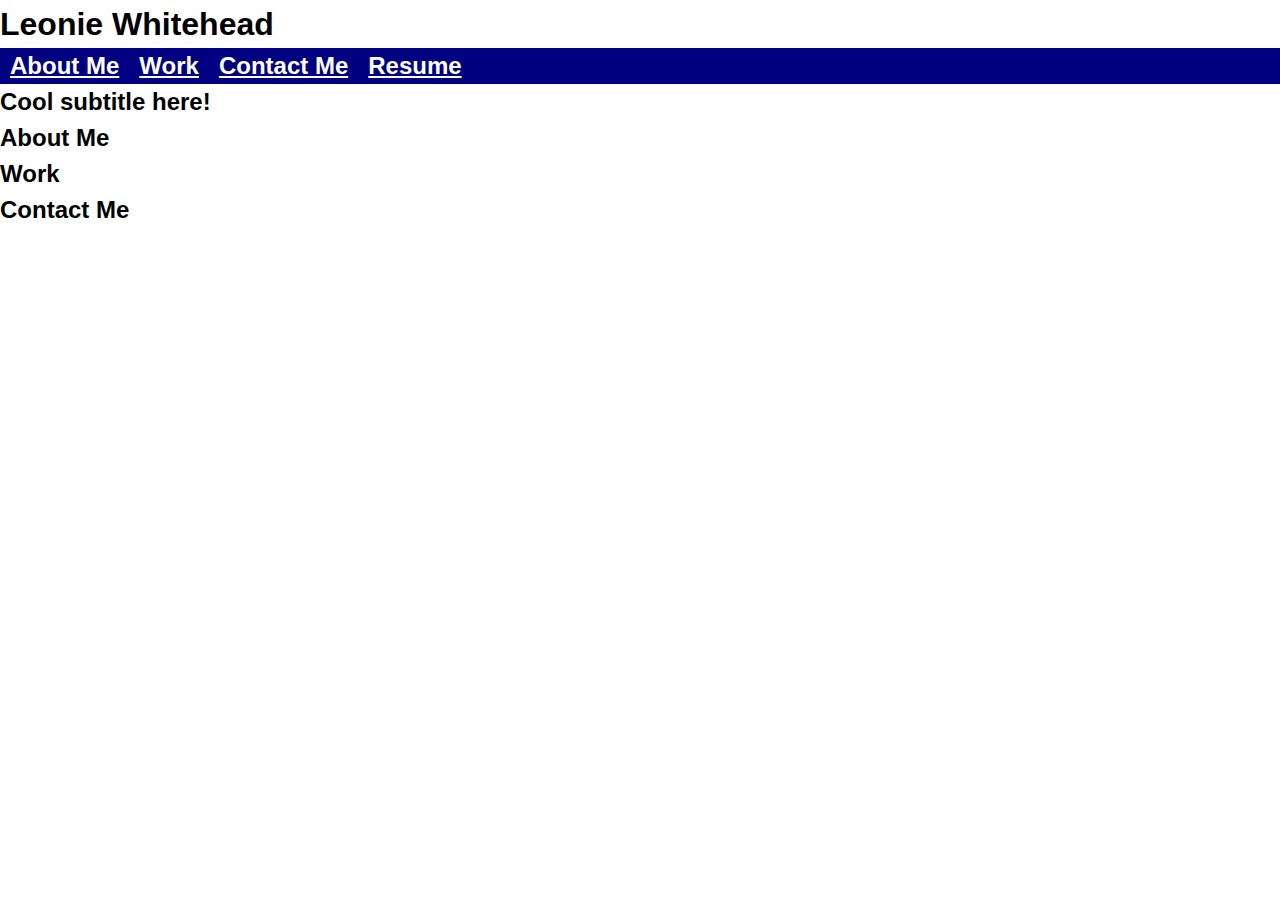
==== index.html @ d3759ff0 "added css to make nav links horizontal" ====
<!DOCTYPE html>
<html lang="en-gb">

<head>
  <meta charset="UTF-8">
  <meta name="viewport" content="width=device-width, initial-scale=1.0">
  <meta http-equiv="X-UA-Compatible" content="ie=edge">
  <title>Leonie Whitehead // Web Developer</title>
  <link rel="stylesheet" href="./assets/css/style.css" />
</head>


<body>
  <!-- main logo / nav -->
  <header>
    <h1>Leonie Whitehead</h1>
  
    <section class="topnav">
    <nav>
      <ul>
        <h2><li><a href="#about">About Me</a></li></h2>
        <h2><li><a href="#work">Work</a></li></h2>
        <h2><li><a href="#contact">Contact Me</a></li></h2>
        <h2><li><a href="">Resume</a></li></h2>
      </ul>
    </nav>
  </section>
  </header>

  <!-- hero banner -->
  <section class="hero-banner">
    <div>
      <h2>Cool subtitle here!</h2>
    </div>
  </section>

  <main class="page-wrapper">
    <!-- about me -->
    <section class="page-section" id="about">
      <h2>About Me</h2>
    </section>

    <!-- portfolio container -->
    <section class="page-section" id="work">
      <h2>Work</h2>
    </section>

    <!-- contact -->
    <section class="page-section contact" id="contact">
      <h2>Contact Me</h2>
    </section>
  </main>
</body>

</html>
---- assets/css/style.css ----
* {
  box-sizing: border-box;
}

body {
  margin: 0;
  padding: 0;
  font-family: 'Trebuchet MS', 'Lucida Sans Unicode', 'Lucida Grande', 'Lucida Sans', Arial, sans-serif;
  line-height: 1.5;
}

.topnav {
  background-color:navy;

 }
 
 .topnav a {
 color: white;
 width: 300px;
 padding: 10px;
 }

 ul {
   display:inline-flex;
   list-style-type: none;
   margin: 0;
   padding: 0;
 }

 li{
 
 }

h1,
h2,
h3,
h4,
h5,
h6 {
  margin: 0;
}

p {
  margin: 0;
}
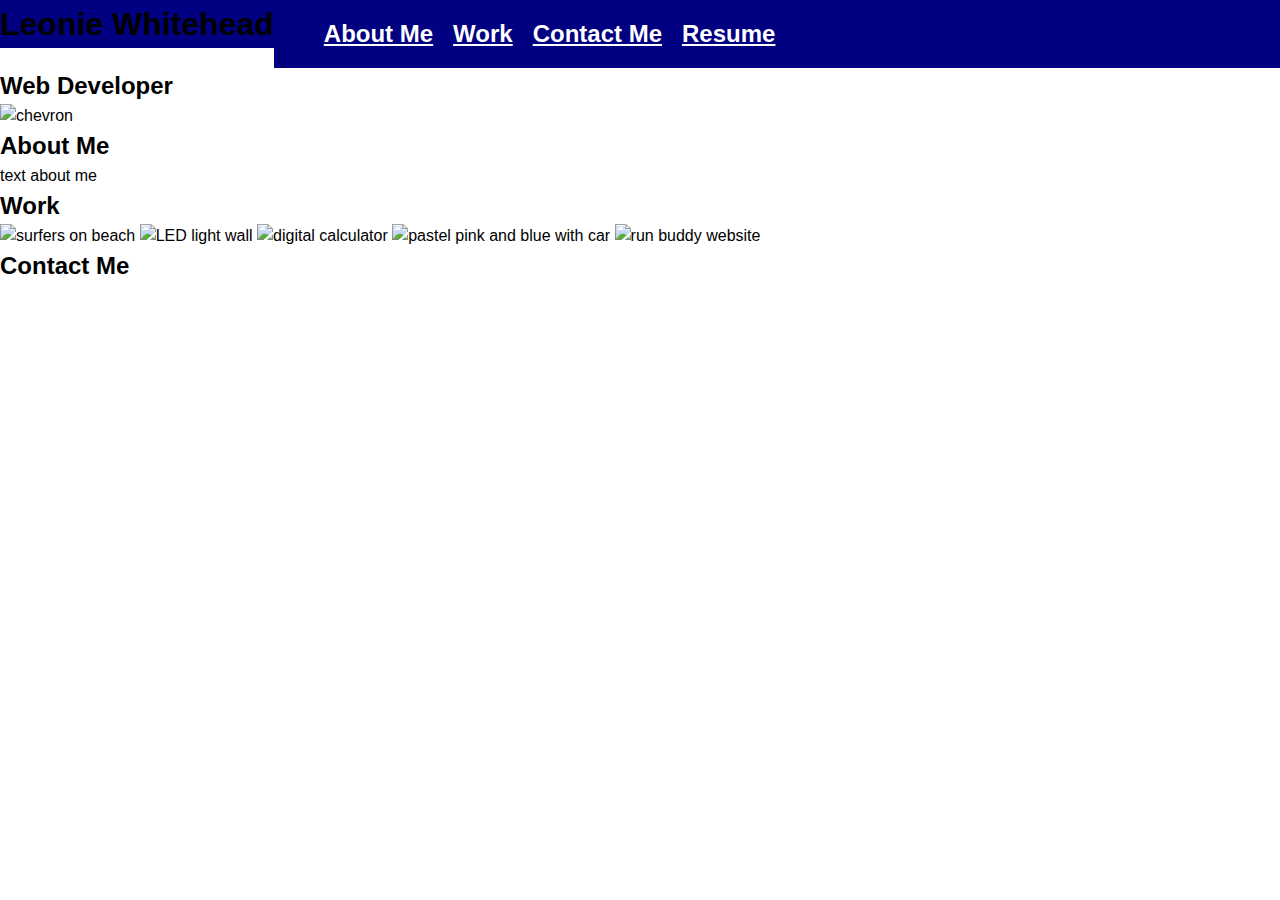
==== commit 56eb3810: "added images and alt tags to work section" ====
--- a/index.html
+++ b/index.html
@@ -12,10 +12,11 @@
 
 <body>
   <!-- main logo / nav -->
-  <header>
+  <header class="left">
     <h1>Leonie Whitehead</h1>
+  </header>
   
-    <section class="topnav">
+  <section class="topnav">
     <nav>
       <ul>
         <h2><li><a href="#about">About Me</a></li></h2>
@@ -30,7 +31,8 @@
   <!-- hero banner -->
   <section class="hero-banner">
     <div>
-      <h2>Cool subtitle here!</h2>
+      <h2>Web Developer</h2>
+      <img src="images\02-hero-bg.jpg" alt="chevron">
     </div>
   </section>
 
@@ -38,11 +40,17 @@
     <!-- about me -->
     <section class="page-section" id="about">
       <h2>About Me</h2>
+      <p> text about me </p>
     </section>
 
     <!-- portfolio container -->
     <section class="page-section" id="work">
       <h2>Work</h2>
+      <img src="images\02-portfolio-4.jpg" alt="surfers on beach">
+      <img src="images\02-portfolio-1.jpg" alt="LED light wall">
+      <img src="images\02-portfolio-2.jpg" alt="digital calculator">
+      <img src="images\02-portfolio-3.jpg" alt="pastel pink and blue with car">
+      <img src="images\02-run-buddy.jpg" alt="run buddy website">
     </section>
 
     <!-- contact -->
--- a/assets/css/style.css
+++ b/assets/css/style.css
@@ -9,26 +9,34 @@
   line-height: 1.5;
 }
 
-.topnav {
+header {
   background-color:navy;
+  float: left;
 
  }
+
+ .topnav{
+  background-color: navy;
+  overflow: hidden; 
+  
+}
  
  .topnav a {
  color: white;
- width: 300px;
+ width: 200px;
  padding: 10px;
+ 
  }
+
 
  ul {
    display:inline-flex;
    list-style-type: none;
-   margin: 0;
-   padding: 0;
+  
  }
 
- li{
- 
+ li {
+  text-align: right;
  }
 
 h1,
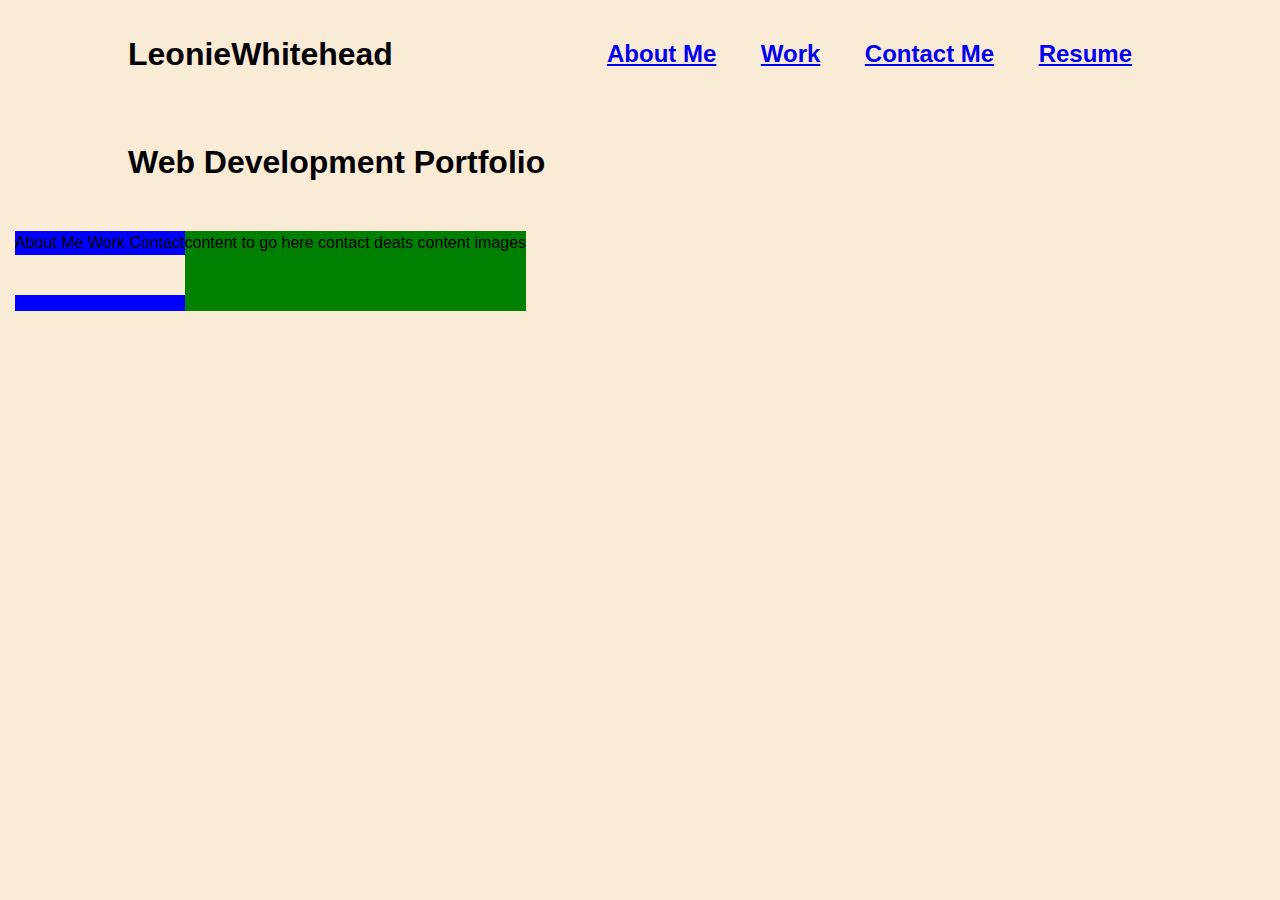
==== commit 636b7fb2: "added code and css to create two columns" ====
--- a/index.html
+++ b/index.html
@@ -9,54 +9,90 @@
   <link rel="stylesheet" href="./assets/css/style.css" />
 </head>
 
-
 <body>
   <!-- main logo / nav -->
-  <header class="left">
-    <h1>Leonie Whitehead</h1>
-  </header>
-  
-  <section class="topnav">
+  <header>
+    <div class="logo">
+      <h1>LeonieWhitehead</h1>
+    </div>
     <nav>
-      <ul>
-        <h2><li><a href="#about">About Me</a></li></h2>
-        <h2><li><a href="#work">Work</a></li></h2>
-        <h2><li><a href="#contact">Contact Me</a></li></h2>
-        <h2><li><a href="">Resume</a></li></h2>
+      <ul class="nav_links">
+        <li>
+          <h2><a href="#about">About Me</a></h2>
+        </li>
+        <li>
+          <h2><a href="#work">Work</a></h2>
+        </li>
+        <li>
+          <h2><a href="#contact">Contact Me</a></h2>
+        </li>
+        <li>
+          <h2><a href="#">Resume</a></h2>
+        </li>
       </ul>
     </nav>
-  </section>
   </header>
 
   <!-- hero banner -->
   <section class="hero-banner">
-    <div>
-      <h2>Web Developer</h2>
-      <img src="images\02-hero-bg.jpg" alt="chevron">
-    </div>
+    <header class="hero-header">
+      <div class="hero-image">
+        <!-- <img src="images/02-hero-bg.jpg" alt="chevron" width="100%" height="2%"> -->
+        <h1 class="hero-title">Web Development Portfolio</h1>
+      </div>
+    </header>
   </section>
 
+  <!-- Column layout -->
   <main class="page-wrapper">
-    <!-- about me -->
-    <section class="page-section" id="about">
-      <h2>About Me</h2>
-      <p> text about me </p>
-    </section>
+    <div class="row">
+      <div class="Column">
+        <div class="headings-column">
+          About Me
+          Work
+          Contact
 
-    <!-- portfolio container -->
-    <section class="page-section" id="work">
-      <h2>Work</h2>
-      <img src="images\02-portfolio-4.jpg" alt="surfers on beach">
-      <img src="images\02-portfolio-1.jpg" alt="LED light wall">
-      <img src="images\02-portfolio-2.jpg" alt="digital calculator">
-      <img src="images\02-portfolio-3.jpg" alt="pastel pink and blue with car">
-      <img src="images\02-run-buddy.jpg" alt="run buddy website">
-    </section>
+          <!-- about me -->
+          <section class="page-section" id="about">
+          </section>
 
-    <!-- contact -->
-    <section class="page-section contact" id="contact">
-      <h2>Contact Me</h2>
-    </section>
+          <!-- portfolio container -->
+          <section class="page-section" id="work">
+          </section>
+
+          <!-- contact -->
+          <section class="page-section" id="contact">
+          </section>
+        </div>
+      </div>
+      <div class="Column">
+        <div class="content-column">
+          content to go here contact deats
+                      <!-- <nav>
+                        <ul>
+                          <h3>
+                            <li><a href="mailto: leonie@example.com">Send Email</a></li>
+                          </h3>
+                          <h3>
+                            <li><a href="https://github.com/LeonieWhitehead">GitHub</a></li>
+                          </h3>
+                          <h3>
+                            <li><a href="https://twitter.com/">Twitter</a></li>
+                          </h3>
+                          <h3>
+                            <li><a href="https://open.spotify.com/">Spotify</a></li>
+                          </h3>
+                        </ul>
+                      </nav> -->
+          content images
+                      <!-- <img src="images\beach.jpg" alt="surfers on beach">
+            <img src="images\led wall.jpg" alt="LED light wall">
+            <img src="images\calculator.jpg" alt="digital calculator">
+            <img src="images\car.jpg" alt="pastel pink and blue with car">
+            <img src="images\02-run-buddy.jpg" alt="run buddy website"> -->
+        </div>
+      </div>
+    </div>
   </main>
 </body>
 
--- a/assets/css/style.css
+++ b/assets/css/style.css
@@ -1,6 +1,48 @@
 * {
   box-sizing: border-box;
+  margin: 0px;
+  padding: 0px;
+  background-color: antiquewhite;
 }
+
+/* Navigation styles */
+
+header{
+  display: flex;
+  /* flex-direction: row; */
+  justify-content: space-between;
+  align-items: center;
+  padding: 30px 10%;
+  overflow: hidden;
+}
+
+.logo {
+cursor: pointer;
+flex-direction: row;
+}
+
+.nav_links {
+  list-style: none;
+ 
+}
+
+.nav_links li{
+  display: inline-block;
+  padding: 0px 20px;
+}
+
+.nav_links a:hover {
+  background-color: navy;
+  color: orangered;
+}
+
+.hero-banner {
+  display: flex;
+  flex-direction: column;
+  justify-content: space-between;
+}
+
+/* Column styles */ 
 
 body {
   margin: 0;
@@ -9,24 +51,63 @@
   line-height: 1.5;
 }
 
-header {
+.page-wrapper{
+  margin: 15px;
+  background-color: antiquewhite;
+
+}
+
+.row {
+  display: flex;
+  flex-direction: row;
+  flex-wrap: wrap;
+  width: 100%;
+}
+
+.column {
+  display: flex;
+  flex-direction: column;
+  flex-basis: 100%;
+  flex: 1;
+}
+
+.headings-column {
+  background-color: blue;
+  height: 80px;
+}
+
+.content-column {
+  background-color: green;
+  height: 80px;
+}
+
+/* .page-section{
+  height: 100%;
+  width: 100%;
+  display: flex;
+  align-items: flex-end;
+  margin-bottom: 20px; 
+}
+
+#about {
+  margin-top:20px;
+  background-repeat: no-repeat;
+  background-position: center;
+
+}
+#work {
+  background-repeat: no-repeat;
+  background-position: center;
+}
+#contact {
+  background-repeat: no-repeat;
+  background-position: center;
+} */ */
+
+/* header {
   background-color:navy;
   float: left;
 
- }
-
- .topnav{
-  background-color: navy;
-  overflow: hidden; 
-  
-}
- 
- .topnav a {
- color: white;
- width: 200px;
- padding: 10px;
- 
- }
 
 
  ul {
@@ -36,8 +117,8 @@
  }
 
  li {
-  text-align: right;
- }
+  text-align: right; */
+ 
 
 h1,
 h2,
@@ -52,3 +133,22 @@
   margin: 0;
 }
 
+
+Footer Styles
+.contact{
+    display: flex;
+    justify-content: space-evenly;
+    align-items:center;
+    width: 100px;
+    height: 100px;
+    margin: 0;
+    padding: 0;
+  }
+  
+  #contact {
+    padding: 20px 40px;
+    font-family: Arial, Helvetica, sans-serif;
+    text-decoration: none;
+  }
+  
+  
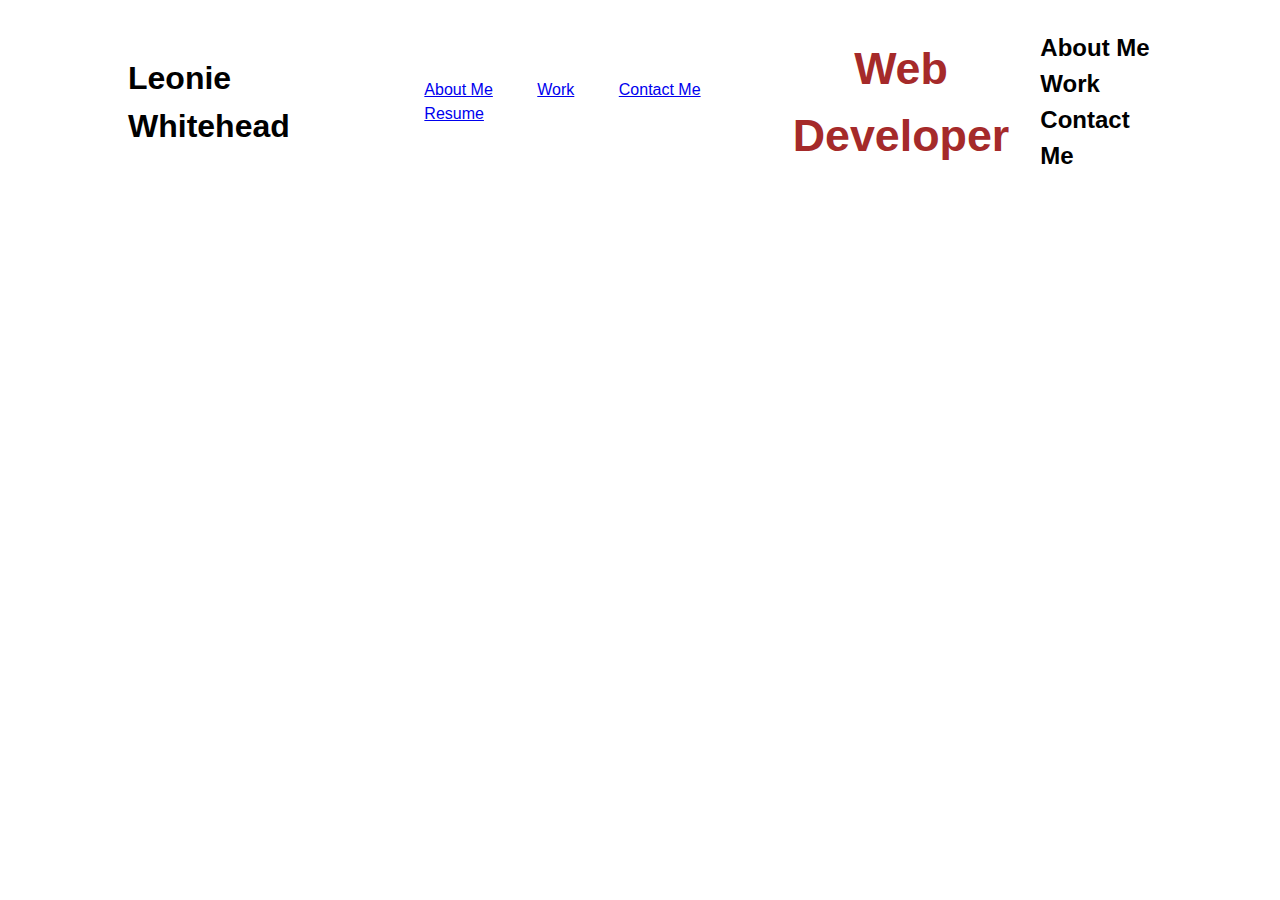
==== commit ee84bfe0: "added html and css for hero photo and text" ====
--- a/index.html
+++ b/index.html
@@ -9,91 +9,47 @@
   <link rel="stylesheet" href="./assets/css/style.css" />
 </head>
 
+
 <body>
   <!-- main logo / nav -->
   <header>
-    <div class="logo">
-      <h1>LeonieWhitehead</h1>
-    </div>
-    <nav>
-      <ul class="nav_links">
-        <li>
-          <h2><a href="#about">About Me</a></h2>
-        </li>
-        <li>
-          <h2><a href="#work">Work</a></h2>
-        </li>
-        <li>
-          <h2><a href="#contact">Contact Me</a></h2>
-        </li>
-        <li>
-          <h2><a href="#">Resume</a></h2>
-        </li>
+    <section class="logo">
+    <h1>Leonie Whitehead</h1>
+    </section>
+
+    <nav class="nav_links">
+      <ul>
+        <li class="nav"><a href="#">About Me</a></li>
+        <li class="nav"><a href="#">Work</a></li>
+        <li class="nav"><a href="#">Contact Me</a></li>
+        <li class="nav"><a href="#">Resume</a></li>
       </ul>
     </nav>
-  </header>
+  
 
-  <!-- hero banner -->
-  <section class="hero-banner">
-    <header class="hero-header">
-      <div class="hero-image">
-        <!-- <img src="images/02-hero-bg.jpg" alt="chevron" width="100%" height="2%"> -->
-        <h1 class="hero-title">Web Development Portfolio</h1>
+    <section class="hero">
+      <div class="text">
+        <h1>Web Developer</h1>
       </div>
-    </header>
-  </section>
-
-  <!-- Column layout -->
-  <main class="page-wrapper">
-    <div class="row">
-      <div class="Column">
-        <div class="headings-column">
-          About Me
-          Work
-          Contact
-
-          <!-- about me -->
-          <section class="page-section" id="about">
-          </section>
-
-          <!-- portfolio container -->
-          <section class="page-section" id="work">
-          </section>
-
-          <!-- contact -->
-          <section class="page-section" id="contact">
-          </section>
-        </div>
-      </div>
-      <div class="Column">
-        <div class="content-column">
-          content to go here contact deats
-                      <!-- <nav>
-                        <ul>
-                          <h3>
-                            <li><a href="mailto: leonie@example.com">Send Email</a></li>
-                          </h3>
-                          <h3>
-                            <li><a href="https://github.com/LeonieWhitehead">GitHub</a></li>
-                          </h3>
-                          <h3>
-                            <li><a href="https://twitter.com/">Twitter</a></li>
-                          </h3>
-                          <h3>
-                            <li><a href="https://open.spotify.com/">Spotify</a></li>
-                          </h3>
-                        </ul>
-                      </nav> -->
-          content images
-                      <!-- <img src="images\beach.jpg" alt="surfers on beach">
-            <img src="images\led wall.jpg" alt="LED light wall">
-            <img src="images\calculator.jpg" alt="digital calculator">
-            <img src="images\car.jpg" alt="pastel pink and blue with car">
-            <img src="images\02-run-buddy.jpg" alt="run buddy website"> -->
-        </div>
-      </div>
-    </div>
-  </main>
-</body>
-
-</html>+    </section>
+  
+    <main class="page-wrapper">
+      <!-- about me -->
+      <section class="page-section" id="about">
+        <h2>About Me</h2>
+      </section>
+  
+      <!-- portfolio container -->
+      <section class="page-section" id="work">
+        <h2>Work</h2>
+      </section>
+  
+      <!-- contact -->
+      <section class="page-section contact" id="contact">
+        <h2>Contact Me</h2>
+      </section>
+    </main>
+  </body>
+  
+  </html>
+  --- a/assets/css/style.css
+++ b/assets/css/style.css
@@ -1,15 +1,11 @@
 * {
   box-sizing: border-box;
-  margin: 0px;
-  padding: 0px;
-  background-color: antiquewhite;
 }
 
 /* Navigation styles */
 
 header{
   display: flex;
-  /* flex-direction: row; */
   justify-content: space-between;
   align-items: center;
   padding: 30px 10%;
@@ -36,13 +32,24 @@
   color: orangered;
 }
 
-.hero-banner {
+.hero {
   display: flex;
   flex-direction: column;
-  justify-content: space-between;
+  background-image: url(https://source.unsplash.com/random);
+  align-self: center;
+  background-repeat: no-repeat;
+  background-size: cover;
+  align-items: center;
+  justify-content: center;
+
 }
 
-/* Column styles */ 
+.text {
+  font-size: 1.4rem;
+  text-align: center;
+  color: brown;
+
+}
 
 body {
   margin: 0;
@@ -50,75 +57,6 @@
   font-family: 'Trebuchet MS', 'Lucida Sans Unicode', 'Lucida Grande', 'Lucida Sans', Arial, sans-serif;
   line-height: 1.5;
 }
-
-.page-wrapper{
-  margin: 15px;
-  background-color: antiquewhite;
-
-}
-
-.row {
-  display: flex;
-  flex-direction: row;
-  flex-wrap: wrap;
-  width: 100%;
-}
-
-.column {
-  display: flex;
-  flex-direction: column;
-  flex-basis: 100%;
-  flex: 1;
-}
-
-.headings-column {
-  background-color: blue;
-  height: 80px;
-}
-
-.content-column {
-  background-color: green;
-  height: 80px;
-}
-
-/* .page-section{
-  height: 100%;
-  width: 100%;
-  display: flex;
-  align-items: flex-end;
-  margin-bottom: 20px; 
-}
-
-#about {
-  margin-top:20px;
-  background-repeat: no-repeat;
-  background-position: center;
-
-}
-#work {
-  background-repeat: no-repeat;
-  background-position: center;
-}
-#contact {
-  background-repeat: no-repeat;
-  background-position: center;
-} */ */
-
-/* header {
-  background-color:navy;
-  float: left;
-
-
-
- ul {
-   display:inline-flex;
-   list-style-type: none;
-  
- }
-
- li {
-  text-align: right; */
- 
 
 h1,
 h2,
@@ -134,21 +72,3 @@
 }
 
 
-Footer Styles
-.contact{
-    display: flex;
-    justify-content: space-evenly;
-    align-items:center;
-    width: 100px;
-    height: 100px;
-    margin: 0;
-    padding: 0;
-  }
-  
-  #contact {
-    padding: 20px 40px;
-    font-family: Arial, Helvetica, sans-serif;
-    text-decoration: none;
-  }
-  
-  
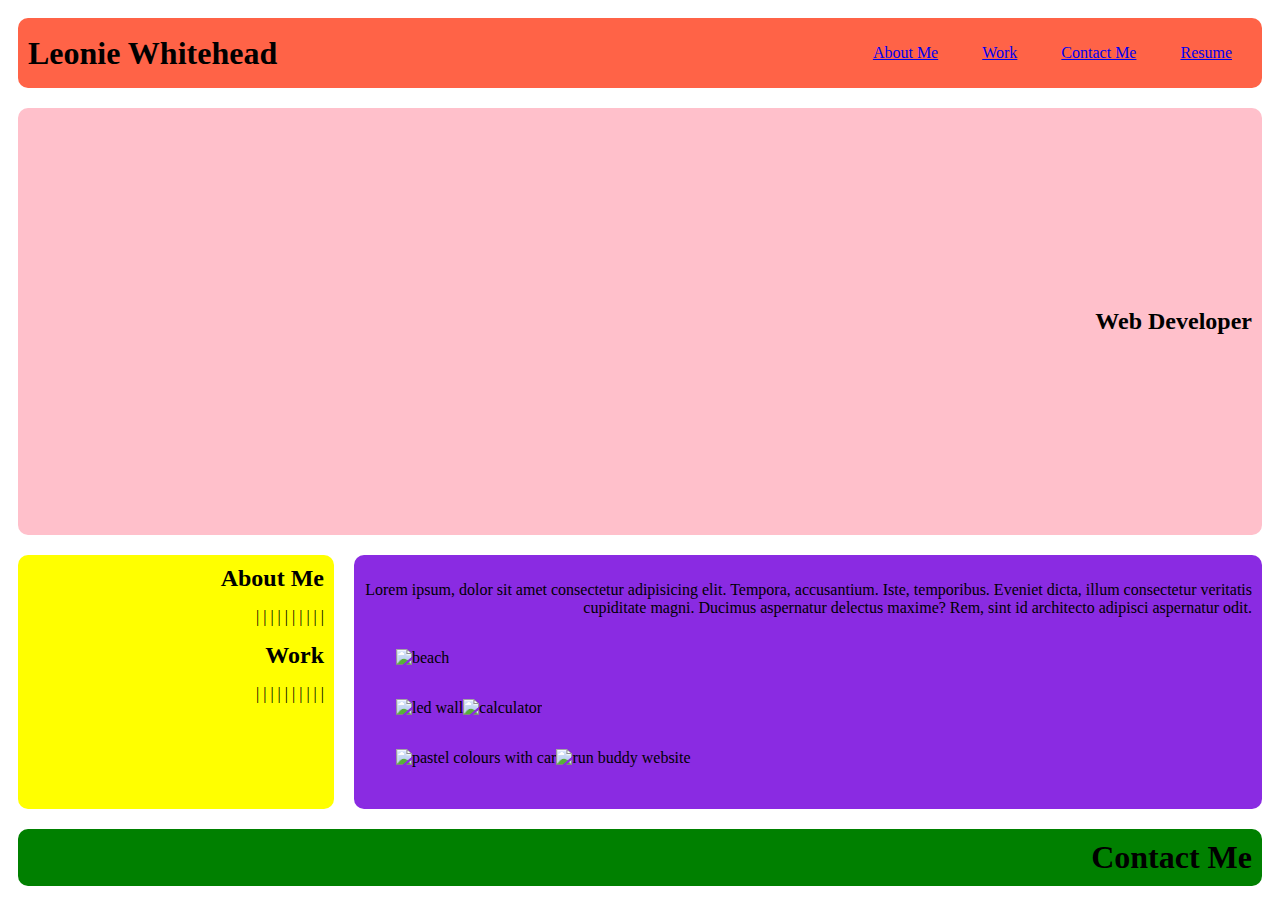
==== commit 32ce8f05: "added hero css" ====
--- a/index.html
+++ b/index.html
@@ -11,44 +11,95 @@
 
 
 <body>
-  <!-- main logo / nav -->
-  <header>
-    <section class="logo">
-    <h1>Leonie Whitehead</h1>
-    </section>
-
-    <nav class="nav_links">
-      <ul>
-        <li class="nav"><a href="#">About Me</a></li>
-        <li class="nav"><a href="#">Work</a></li>
-        <li class="nav"><a href="#">Contact Me</a></li>
-        <li class="nav"><a href="#">Resume</a></li>
-      </ul>
-    </nav>
-  
-
-    <section class="hero">
+    <!-- <section class="hero">
       <div class="text">
         <h1>Web Developer</h1>
       </div>
-    </section>
-  
-    <main class="page-wrapper">
-      <!-- about me -->
-      <section class="page-section" id="about">
+    </section> -->
+
+    <!-- flex container -->
+    <main class="flex-container">
+      <header class="header">
+        <section class="logo">
+          <h1>Leonie Whitehead</h1>
+        </section>
+        <nav class="nav_links">
+          <ul>
+            <li class="nav"><a href="#">About Me</a></li>
+            <li class="nav"><a href="#">Work</a></li>
+            <li class="nav"><a href="#">Contact Me</a></li>
+            <li class="nav"><a href="#">Resume</a></li>
+          </ul>
+        </nav>
+      </header>
+      <section class="hero">
+        <section class="hero-container">
+        <h2> Web Developer</h2>
+        <!-- <img src="images\02-hero-bg copy.jpg" alt="chevron"> -->
+        </section>
+      </section>
+
+      <article class="main">
+        <section class="row" id="main-text-row">
+          <p>
+            Lorem ipsum, dolor sit amet consectetur adipisicing elit. Tempora, accusantium. Iste, temporibus. Eveniet dicta,
+            illum consectetur veritatis cupiditate magni. Ducimus aspernatur delectus maxime? Rem, sint id architecto adipisci
+            aspernatur odit.
+          </p>
+        </section>
+        <section class="row" id="main-image-row">
+          <img src="images/beach.jpg" alt="beach"/>
+        </section>
+        <section class="row" id="second-images-row">
+            <img src="images\led wall.jpg" alt="led wall"/>
+            <img src="images\calculator.jpg" alt="calculator"/>        
+          </section>
+        </section>
+        <section class="row" id="third-images-row">
+          <img src="images\car.jpg" alt="pastel colours with car"/>
+          <img src="images\02-run-buddy.jpg" alt="run buddy website"/>        
+        </section>
+
+      </article>
+      <aside class="sidebar">
         <h2>About Me</h2>
-      </section>
-  
-      <!-- portfolio container -->
-      <section class="page-section" id="work">
+        <p>
+          |
+          |
+          |
+          |
+          |
+          |
+          |
+          |
+          |
+          |
+        </p>
         <h2>Work</h2>
-      </section>
-  
-      <!-- contact -->
-      <section class="page-section contact" id="contact">
-        <h2>Contact Me</h2>
-      </section>
+        <p>
+          |
+          |
+          |
+          |
+          |
+          |
+          |
+          |
+          |
+          |
+        </p>
+      </aside>
+      <footer class="footer">
+        <h1>Contact Me</h1>
+      </footer>
     </main>
+
+    <!-- about me
+    <section class="page-section" id="about"></section>
+    portfolio container
+    <section class="page-section" id="work"></section>
+    contact -->
+    <!-- <section class="page-section contact" id="contact"></section> -->
   </body>
   
   </html>
--- a/assets/css/style.css
+++ b/assets/css/style.css
@@ -3,7 +3,6 @@
 }
 
 /* Navigation styles */
-
 header{
   display: flex;
   justify-content: space-between;
@@ -32,7 +31,19 @@
   color: orangered;
 }
 
-.hero {
+h1,
+h2,
+h3,
+h4,
+h5,
+h6 {
+  margin: 0;
+}
+
+
+/* hero */
+
+/* .hero {
   display: flex;
   flex-direction: column;
   background-image: url(https://source.unsplash.com/random);
@@ -49,26 +60,93 @@
   text-align: center;
   color: brown;
 
+} */
+
+
+/* flexbox container */
+
+.flex-container {
+  display: flex;
+  flex-flow: row wrap;
+  text-align: right;
 }
 
-body {
+.flex-container>*{
+  padding: 10px;
+  margin: 10px;
+  flex: 1 100%;
+  border-radius: 10px;
+}
+
+.header{
+  background: tomato;
+}
+
+.footer{
+  background: green;
+}
+
+.hero{
+  background: pink;
+  background-image: url("../css/hero.jpg");
+  padding-top: 200px;
+  padding-bottom: 200px;
+}
+
+.main{
+  text-align: right;
+  background: blueviolet;
+}
+
+.sidebar{
+  background: yellow;
+}
+
+#main-image-row{
+  margin: 2em;
+  display: flex;
+  /* flex-wrap: wrap; */
+}
+
+#second-images-row{
+  margin: 2em;
+  display: flex;
+  /* flex-wrap: wrap; */
+}
+
+#third-images-row{
+  margin: 2em;
+  display: flex;
+  /* flex-wrap: wrap; */
+}
+
+@media all and (min-width: 800px){
+  .main{
+    flex: 3;
+  }
+  .sidebar{
+    order: 1;
+  }
+
+  .main{
+    order: 2;
+  }
+
+  .footer{
+    order: 4;
+  }
+}
+
+@media all and (min-width: 600px){
+  .sidebar{
+    flex: 1;
+  }
+}
+/* body {
   margin: 0;
   padding: 0;
   font-family: 'Trebuchet MS', 'Lucida Sans Unicode', 'Lucida Grande', 'Lucida Sans', Arial, sans-serif;
   line-height: 1.5;
-}
-
-h1,
-h2,
-h3,
-h4,
-h5,
-h6 {
-  margin: 0;
-}
-
-p {
-  margin: 0;
-}
+} */
 
 
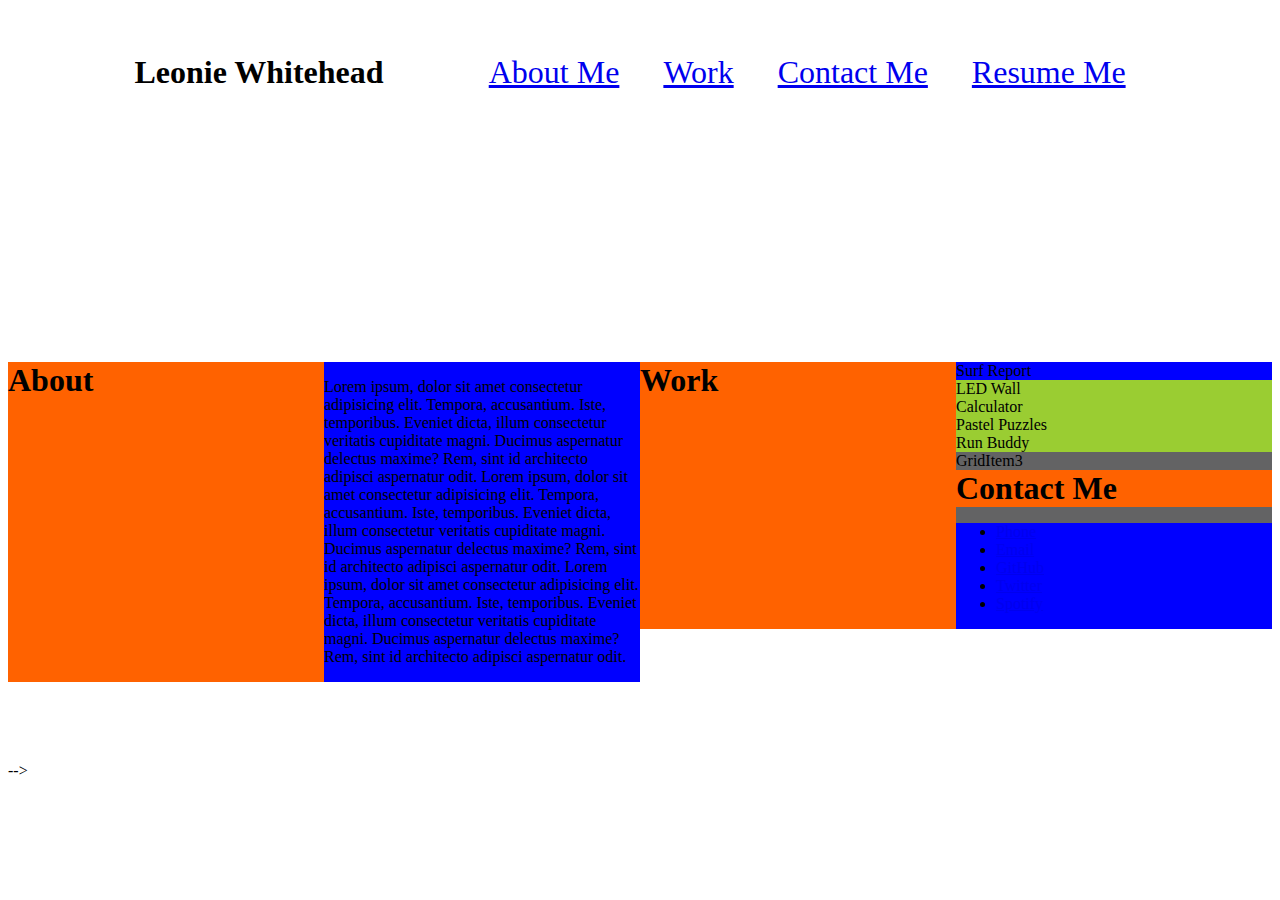
==== commit 44e163bc: "added gid and flex containers" ====
--- a/index.html
+++ b/index.html
@@ -9,98 +9,147 @@
   <link rel="stylesheet" href="./assets/css/style.css" />
 </head>
 
+<body>
+  <main class="flex-container">
 
-<body>
-    <!-- <section class="hero">
-      <div class="text">
-        <h1>Web Developer</h1>
+    <header class="header">
+      <section class="logo">
+        <h1>Leonie Whitehead</h1>
+      </section>
+
+      <nav class="nav_links">
+        <ul>
+          <li class="nav"><a href="#"><h3>About Me</h3></a></li>
+          <li class="nav"><a href="#"><h3>Work</h3></a></li>
+          <li class="nav"><a href="#"><h3>Contact Me</h3></a></li>
+          <li class="nav"><a href="#"><h3>Resume Me</h3></a></li>
+        </ul>
+      </nav>
+    </header>
+
+    <section class="hero">
+      <title class="herotitle">
+        <h2> Web Developer</h2>
+      </title>
+    </section>
+
+    <section class="grid-container">
+
+      <div class="grid-itemflex-container">
+        <div class="flex-item" id="flexitem1">
+          <h1>About</h1>
+        </div>
+        <div class="flex-item" id="flexitem2">
+          <p>
+            Lorem ipsum, dolor sit amet consectetur adipisicing elit. Tempora, accusantium. Iste, temporibus. Eveniet
+            dicta,
+            illum consectetur veritatis cupiditate magni. Ducimus aspernatur delectus maxime? Rem, sint id architecto
+            adipisci
+            aspernatur odit.
+            Lorem ipsum, dolor sit amet consectetur adipisicing elit. Tempora, accusantium. Iste, temporibus. Eveniet
+            dicta,
+            illum consectetur veritatis cupiditate magni. Ducimus aspernatur delectus maxime? Rem, sint id architecto
+            adipisci
+            aspernatur odit.
+
+            Lorem ipsum, dolor sit amet consectetur adipisicing elit. Tempora, accusantium. Iste, temporibus. Eveniet
+            dicta,
+            illum consectetur veritatis cupiditate magni. Ducimus aspernatur delectus maxime? Rem, sint id architecto
+            adipisci
+            aspernatur odit.
+          </p>
+        </div>
       </div>
+      
+      <article class="main">
+        <div class="grid-item2">
+          <div class="flex-item" id="flexitem1">
+            <h1>Work</h1>
+          </div>
+          <div class="flex-item" id="flexitem2">
+            <div id="beach" class="page-section">
+              <div class="heading">Surf Report</div>
+          </div>
+          <div class="flex-item" id="flexitem3">
+            <div id="LED" class="page-section">
+              <div class="heading">LED Wall</div>
+          </div>
+          <div class="flex-item" id="flexitem3">
+            <div id="calc" class="page-section">
+            <div class="heading">Calculator</div>
+          </div>
+          <div class="flex-item" id="flexitem3">
+            <div id="car" class="page-section">
+              <div class="heading">Pastel Puzzles</div>
+          </div>
+          <div class="flex-item" id="flexitem3">
+            <div id="Run" class="page-section">
+              <div class="heading">Run Buddy</div>
+          </div>
+        </div>
+
+        <div class="grid-item">GridItem3
+          <div class="flex-item" id="flexitem1">
+            <h1>Contact Me</h1>
+          </div>
+          <div class="flex-item" id="flexitem2">
+            <nav class="contact_links">
+              <ul>
+                <li class="contact"><a href="#">Phone</a></li>
+                <li class="contact"><a href="#">Email</a></li>
+                <li class="contact"><a href="#">GitHub</a></li>
+                <li class="contact"><a href="#">Twitter</a></li>
+                <li class="contact"><a href="#">Spotify</a></li>
+              </ul>
+            </nav>
+          </div>
+        </div>
+
+
+    </section>
+    </article>
     </section> -->
 
-    <!-- flex container -->
-    <main class="flex-container">
-      <header class="header">
-        <section class="logo">
-          <h1>Leonie Whitehead</h1>
-        </section>
-        <nav class="nav_links">
-          <ul>
-            <li class="nav"><a href="#">About Me</a></li>
-            <li class="nav"><a href="#">Work</a></li>
-            <li class="nav"><a href="#">Contact Me</a></li>
-            <li class="nav"><a href="#">Resume</a></li>
-          </ul>
-        </nav>
-      </header>
-      <section class="hero">
-        <section class="hero-container">
-        <h2> Web Developer</h2>
-        <!-- <img src="images\02-hero-bg copy.jpg" alt="chevron"> -->
-        </section>
-      </section>
+    <!-- second row -->
+    <!-- <section class="first">
 
-      <article class="main">
-        <section class="row" id="main-text-row">
-          <p>
-            Lorem ipsum, dolor sit amet consectetur adipisicing elit. Tempora, accusantium. Iste, temporibus. Eveniet dicta,
-            illum consectetur veritatis cupiditate magni. Ducimus aspernatur delectus maxime? Rem, sint id architecto adipisci
-            aspernatur odit.
-          </p>
-        </section>
-        <section class="row" id="main-image-row">
-          <img src="images/beach.jpg" alt="beach"/>
-        </section>
-        <section class="row" id="second-images-row">
-            <img src="images\led wall.jpg" alt="led wall"/>
-            <img src="images\calculator.jpg" alt="calculator"/>        
-          </section>
-        </section>
-        <section class="row" id="third-images-row">
-          <img src="images\car.jpg" alt="pastel colours with car"/>
-          <img src="images\02-run-buddy.jpg" alt="run buddy website"/>        
-        </section>
+      <aside class="sidebar">
+        <h2>Work</h2>
+      </aside> -->
 
-      </article>
-      <aside class="sidebar">
-        <h2>About Me</h2>
-        <p>
-          |
-          |
-          |
-          |
-          |
-          |
-          |
-          |
-          |
-          |
-        </p>
-        <h2>Work</h2>
-        <p>
-          |
-          |
-          |
-          |
-          |
-          |
-          |
-          |
-          |
-          |
-        </p>
-      </aside>
-      <footer class="footer">
-        <h1>Contact Me</h1>
-      </footer>
-    </main>
+    </section>
+    </section>
+    </article>
+    </section>
 
-    <!-- about me
-    <section class="page-section" id="about"></section>
-    portfolio container
-    <section class="page-section" id="work"></section>
-    contact -->
-    <!-- <section class="page-section contact" id="contact"></section> -->
-  </body>
+    <!-- <div class="second-images-container">
+            <section id="led">
+              <div class="subheadings">
+                <h3>LED Wall</h3>
+                <p>NODE/IoT</p>
+              </div>
+            </section>
+            <section id="calculator">
+              <h3>Calculator</h3>
+              <h4>React/JavaScript/CSS</h4>
+            </section>
+    </div>
   
-  </html>
-  +    <div class="third-images-container">
+            <section id="car">
+              <h3>Pastel Puzzles</h3>
+              <h4>MERN Stack</h4>
+            </section>
+            <section id="run">
+              <h3>Run Buddy</h3>
+              <h4>HTML/CSS</h4>
+            </section>
+    </div> -->
+    <!-- last set aka footer -->
+
+
+    </section>
+    </section>
+</body>
+
+</html>--- a/assets/css/style.css
+++ b/assets/css/style.css
@@ -1,9 +1,5 @@
-* {
-  box-sizing: border-box;
-}
-
-/* Navigation styles */
-header{
+/* Navigation */
+header {
   display: flex;
   justify-content: space-between;
   align-items: center;
@@ -12,16 +8,16 @@
 }
 
 .logo {
-cursor: pointer;
-flex-direction: row;
+  cursor: pointer;
+  flex-direction: row;
 }
 
 .nav_links {
   list-style: none;
- 
+
 }
 
-.nav_links li{
+.nav_links li {
   display: inline-block;
   padding: 0px 20px;
 }
@@ -42,111 +38,106 @@
 
 
 /* hero */
-
-/* .hero {
-  display: flex;
-  flex-direction: column;
-  background-image: url(https://source.unsplash.com/random);
-  align-self: center;
-  background-repeat: no-repeat;
+.hero {
+  background-image: url("../css/hero.jpg");
+  height: 25vh;
   background-size: cover;
-  align-items: center;
-  justify-content: center;
-
 }
 
-.text {
-  font-size: 1.4rem;
-  text-align: center;
-  color: brown;
+.herotitle {
+  color: black;
+  background-color:
+}
 
-} */
+/* Category Grid CSS */
+
+.grid-container {
+  height: 400px;
+  margin: 0 auto;
+  display: grid;
+  grid-template-columns: 1fr 1fr;
+  grid-template-rows: 1fr 1fr;
+}
+
+.grid-item {
+  background-color: #636364;
+}
+
+.grid-itemflex-container {
+  display: flex;
+}
+
+.grid-item2 {
+  display: flex;
+}
+
+.flex-item {
+  flex: 1;
+}
+
+#flexitem1 {
+  background-color: #FF6200;
+}
+
+#flexitem2 {
+  background-color: blue;
+}
+
+#flexitem3 {
+  background-color: yellowgreen;
+}
 
 
-/* flexbox container */
-
-.flex-container {
-  display: flex;
-  flex-flow: row wrap;
-  text-align: right;
+#beach{
+  grid-area: beach;
+  background-image: url("../css/beach.jpg");
 }
 
-.flex-container>*{
-  padding: 10px;
-  margin: 10px;
-  flex: 1 100%;
-  border-radius: 10px;
+
+#LED {
+  grid-area: LED; 
+  background-image: url("../css/ledwall.jpg"); 
 }
 
-.header{
-  background: tomato;
+#calc {
+  grid-area: calc; 
+  background-image: url("../css/calculator.jpg");
 }
 
-.footer{
-  background: green;
+#car {
+  grid-area: car;
+  background-image: url("../css/car.jpg");
 }
 
-.hero{
-  background: pink;
-  background-image: url("../css/hero.jpg");
-  padding-top: 200px;
-  padding-bottom: 200px;
+#run {
+  grid-area: run;
+  background-image: url("../css/02-run-buddy.jpg");
+}
+/* Text */
+
+h2 {
+  font-size: 60px;
+  margin: 0px 0px;
+  color: #FF6200;
 }
 
-.main{
-  text-align: right;
-  background: blueviolet;
+h3 {
+  font-size: 32px;
+  font-weight: 300;
+  margin: 0px 0px;
 }
 
-.sidebar{
-  background: yellow;
+h4 {
+  color: white;
+  font-weight: 400;
+  font-size: 22px;
 }
 
-#main-image-row{
-  margin: 2em;
-  display: flex;
-  /* flex-wrap: wrap; */
+
+#headline p {
+  max-width: 350px;
+  font-size: 16px;
+  font-weight: 300;
+  margin: 0px 0px;
+  color: #636364;
 }
-
-#second-images-row{
-  margin: 2em;
-  display: flex;
-  /* flex-wrap: wrap; */
-}
-
-#third-images-row{
-  margin: 2em;
-  display: flex;
-  /* flex-wrap: wrap; */
-}
-
-@media all and (min-width: 800px){
-  .main{
-    flex: 3;
-  }
-  .sidebar{
-    order: 1;
-  }
-
-  .main{
-    order: 2;
-  }
-
-  .footer{
-    order: 4;
-  }
-}
-
-@media all and (min-width: 600px){
-  .sidebar{
-    flex: 1;
-  }
-}
-/* body {
-  margin: 0;
-  padding: 0;
-  font-family: 'Trebuchet MS', 'Lucida Sans Unicode', 'Lucida Grande', 'Lucida Sans', Arial, sans-serif;
-  line-height: 1.5;
-} */
-
-
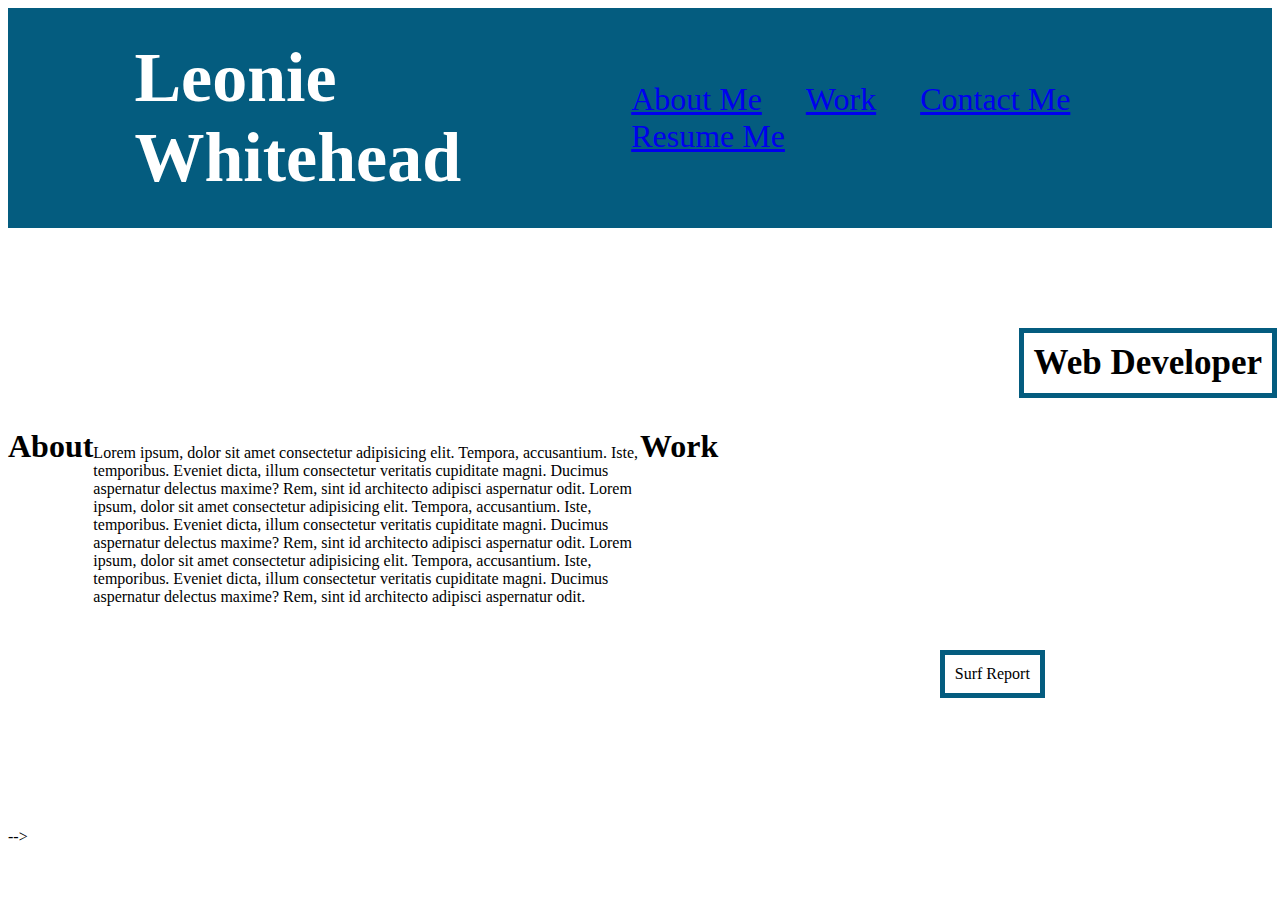
==== commit 5e152373: "..." ====
--- a/index.html
+++ b/index.html
@@ -17,50 +17,69 @@
         <h1>Leonie Whitehead</h1>
       </section>
 
+
       <nav class="nav_links">
         <ul>
-          <li class="nav"><a href="#"><h3>About Me</h3></a></li>
-          <li class="nav"><a href="#"><h3>Work</h3></a></li>
-          <li class="nav"><a href="#"><h3>Contact Me</h3></a></li>
-          <li class="nav"><a href="#"><h3>Resume Me</h3></a></li>
+          <li class="nav"><a href="#">
+              <h3>About Me</h3>
+            </a></li>
+          <li class="nav"><a href="#">
+              <h3>Work</h3>
+            </a></li>
+          <li class="nav"><a href="#">
+              <h3>Contact Me</h3>
+            </a></li>
+          <li class="nav"><a href="#">
+              <h3>Resume Me</h3>
+            </a></li>
         </ul>
       </nav>
     </header>
 
-    <section class="hero">
-      <title class="herotitle">
-        <h2> Web Developer</h2>
-      </title>
+    <section id="heroGrid">
+      <div id="hero" class="heroGridArea">
+        <div id="headline">
+          <div id="newcollection">
+            <h2>Web Developer</h2>
+          </div>
+        </div>
+      </div>
     </section>
 
     <section class="grid-container">
 
       <div class="grid-itemflex-container">
         <div class="flex-item" id="flexitem1">
-          <h1>About</h1>
+          <div class="About"><h1>About</h1></div>
         </div>
         <div class="flex-item" id="flexitem2">
           <p>
-            Lorem ipsum, dolor sit amet consectetur adipisicing elit. Tempora, accusantium. Iste, temporibus. Eveniet
+            Lorem ipsum, dolor sit amet consectetur adipisicing elit. Tempora, accusantium. Iste, temporibus.
+            Eveniet
             dicta,
-            illum consectetur veritatis cupiditate magni. Ducimus aspernatur delectus maxime? Rem, sint id architecto
+            illum consectetur veritatis cupiditate magni. Ducimus aspernatur delectus maxime? Rem, sint id
+            architecto
             adipisci
             aspernatur odit.
-            Lorem ipsum, dolor sit amet consectetur adipisicing elit. Tempora, accusantium. Iste, temporibus. Eveniet
+            Lorem ipsum, dolor sit amet consectetur adipisicing elit. Tempora, accusantium. Iste, temporibus.
+            Eveniet
             dicta,
-            illum consectetur veritatis cupiditate magni. Ducimus aspernatur delectus maxime? Rem, sint id architecto
+            illum consectetur veritatis cupiditate magni. Ducimus aspernatur delectus maxime? Rem, sint id
+            architecto
             adipisci
             aspernatur odit.
 
-            Lorem ipsum, dolor sit amet consectetur adipisicing elit. Tempora, accusantium. Iste, temporibus. Eveniet
+            Lorem ipsum, dolor sit amet consectetur adipisicing elit. Tempora, accusantium. Iste, temporibus.
+            Eveniet
             dicta,
-            illum consectetur veritatis cupiditate magni. Ducimus aspernatur delectus maxime? Rem, sint id architecto
+            illum consectetur veritatis cupiditate magni. Ducimus aspernatur delectus maxime? Rem, sint id
+            architecto
             adipisci
             aspernatur odit.
           </p>
         </div>
       </div>
-      
+
       <article class="main">
         <div class="grid-item2">
           <div class="flex-item" id="flexitem1">
@@ -69,42 +88,52 @@
           <div class="flex-item" id="flexitem2">
             <div id="beach" class="page-section">
               <div class="heading">Surf Report</div>
-          </div>
-          <div class="flex-item" id="flexitem3">
-            <div id="LED" class="page-section">
-              <div class="heading">LED Wall</div>
-          </div>
-          <div class="flex-item" id="flexitem3">
-            <div id="calc" class="page-section">
-            <div class="heading">Calculator</div>
-          </div>
-          <div class="flex-item" id="flexitem3">
-            <div id="car" class="page-section">
-              <div class="heading">Pastel Puzzles</div>
-          </div>
-          <div class="flex-item" id="flexitem3">
-            <div id="Run" class="page-section">
-              <div class="heading">Run Buddy</div>
-          </div>
-        </div>
-
-        <div class="grid-item">GridItem3
-          <div class="flex-item" id="flexitem1">
-            <h1>Contact Me</h1>
-          </div>
-          <div class="flex-item" id="flexitem2">
-            <nav class="contact_links">
-              <ul>
-                <li class="contact"><a href="#">Phone</a></li>
-                <li class="contact"><a href="#">Email</a></li>
-                <li class="contact"><a href="#">GitHub</a></li>
-                <li class="contact"><a href="#">Twitter</a></li>
-                <li class="contact"><a href="#">Spotify</a></li>
-              </ul>
-            </nav>
-          </div>
-        </div>
-
+            </div>
+            <div class="flex-item" id="flexitem3">
+              <div id="LED" class="page-section">
+                <div class="heading">LED Wall</div>
+              </div>
+              <div class="flex-item" id="flexitem4">
+                <div id="calc" class="page-section">
+                  <div class="heading">Calculator</div>
+                </div>
+                <div class="flex-item" id="flexitem5">
+                  <div id="car" class="page-section">
+                    <div class="heading">Pastel Puzzles</div>
+                  </div>
+                  <div class="flex-item" id="flexitem6">
+                    <div id="Run" class="page-section">
+                      <div class="heading">Run Buddy</div>
+                    </div>
+                  </div>
+                <footer>
+                  <div class="grid-item">
+                    <div class="flex-item" id="flexitem1">
+                      <h1>Contact Me</h1>
+                    </div>
+                    <div class="foot">
+                      <nav class="nav_links">
+                        <ul>
+                          <li class="contact"><a href="#">
+                              <h3>0123456789</h3>
+                            </a></li>
+                          <li class="contact"><a href="mailto:someone@example.com">
+                              <h3>leonie@website.com</h3>
+                            </a></li>
+                          <li class="contact"><a href="https://github.com/LeonieWhitehead/LeonieWhiteheadPortfolio">
+                              <h3>GitHub</h3>
+                            </a></li>
+                          <li class="contact"><a href="https://twitter.com/?lang=en">
+                              <h3>Twitter</h3>
+                            </a></li>
+                          <li class="contact"><a href="https://open.spotify.com/">
+                              <h3>Spotify</h3>
+                            </a></li>
+                        </ul>
+                      </nav>
+                    </div>
+                  </div>
+                </footer>
 
     </section>
     </article>
--- a/assets/css/style.css
+++ b/assets/css/style.css
@@ -5,11 +5,15 @@
   align-items: center;
   padding: 30px 10%;
   overflow: hidden;
+  background-color: #045c7f;
 }
 
 .logo {
   cursor: pointer;
   flex-direction: row;
+  color: white;
+  font-weight: 100;
+  font-size: 35px;
 }
 
 .nav_links {
@@ -20,10 +24,10 @@
 .nav_links li {
   display: inline-block;
   padding: 0px 20px;
+  
 }
 
 .nav_links a:hover {
-  background-color: navy;
   color: orangered;
 }
 
@@ -38,15 +42,41 @@
 
 
 /* hero */
-.hero {
+#heroGrid {
+  margin: 0px;
+  display: grid;
+  min-height: 200px;
+  max
+  height: 70vh;
+  grid-template-rows: 30%
+  grid-template-columns: 100%;
+  grid-template-areas:
+  "hero"
+}
+
+#hero {
+  grid-area: hero;
   background-image: url("../css/hero.jpg");
-  height: 25vh;
+}
+
+.heroGridArea {
+  background-position:center;
+  background-repeat: no-repeat;
   background-size: cover;
-}
-
-.herotitle {
-  color: black;
-  background-color:
+  align-items: center;
+  display: flex;
+  position: relative;
+}
+
+#headline {
+  background-color: rgba(255,255,255,0.8);
+  border: 5px solid #045c7f;
+  position: absolute;
+  right: -5px;
+  top: 100px;
+  padding: 10px;
+  max-width: 500px;
+  z-index: 100;
 }
 
 /* Category Grid CSS */
@@ -60,7 +90,7 @@
 }
 
 .grid-item {
-  background-color: #636364;
+  /* background-color: #636364; */
 }
 
 .grid-itemflex-container {
@@ -72,53 +102,74 @@
 }
 
 .flex-item {
-  flex: 1;
-}
-
-#flexitem1 {
-  background-color: #FF6200;
+  display: flex;
+}
+
+.about {
+display: flex;
 }
 
 #flexitem2 {
-  background-color: blue;
+  /* background-color: blue; */
 }
 
 #flexitem3 {
-  background-color: yellowgreen;
-}
-
+  /* background-color: yellowgreen; */
+}
+
+.page-section{
+  padding: 40%;
+}
+
+.main{
+  flex-wrap: wrap;
+  display: flex;
+}
+
+.heading{
+  background-color: rgba(255,255,255,0.8);
+  border: 5px solid #045c7f;
+  position: absolute;
+  padding: 10px;
+  z-index: 100;
+}
 
 #beach{
   grid-area: beach;
   background-image: url("../css/beach.jpg");
+  display: flex;
 }
 
 
 #LED {
   grid-area: LED; 
   background-image: url("../css/ledwall.jpg"); 
+  display: flex;
 }
 
 #calc {
   grid-area: calc; 
   background-image: url("../css/calculator.jpg");
+  display: flex;
 }
 
 #car {
   grid-area: car;
   background-image: url("../css/car.jpg");
+  display: flex;
 }
 
 #run {
   grid-area: run;
   background-image: url("../css/02-run-buddy.jpg");
+  display: flex;
 }
 /* Text */
 
 h2 {
-  font-size: 60px;
+  font-size: 35px;
   margin: 0px 0px;
-  color: #FF6200;
+  color: black;
 }
 
 h3 {
@@ -141,3 +192,53 @@
   margin: 0px 0px;
   color: #636364;
 }
+
+/* #flexitem1{
+  order: ;
+} */
+
+/* image order */
+/* #flexitem2 {order: 1;}
+#flexitem3 {order: 2;}
+#flexitem4 {order: 2;}
+#flexitem5 {order: 3;}
+#flexitem6 {order: 3;} */
+
+footer {
+  display: flex;
+  justify-content: space-between;
+  align-items: center;
+  padding: 30px 10%;
+  overflow: hidden;
+  background-color: #045c7f;
+}
+
+.foot{
+flex-direction: row;
+color: white;
+font-weight: 100;
+font-size: 35px;
+}
+
+@media only screen and (max-width: 600px) {
+  #headline {
+    position: static;
+    margin: 20px;
+  }
+  #heroGrid {
+    grid-template-areas:
+    "hero hero";
+  }
+  #page-wrapper {
+    grid-template-rows: 5fr 5fr 5fr;
+    grid-template-columns: 1fr 1fr 1fr;
+    gap: 10px;
+    grid-template-areas:
+      "beach"
+      "LED"
+      "car"
+      "calc"
+      "run"
+    ;
+  }
+}